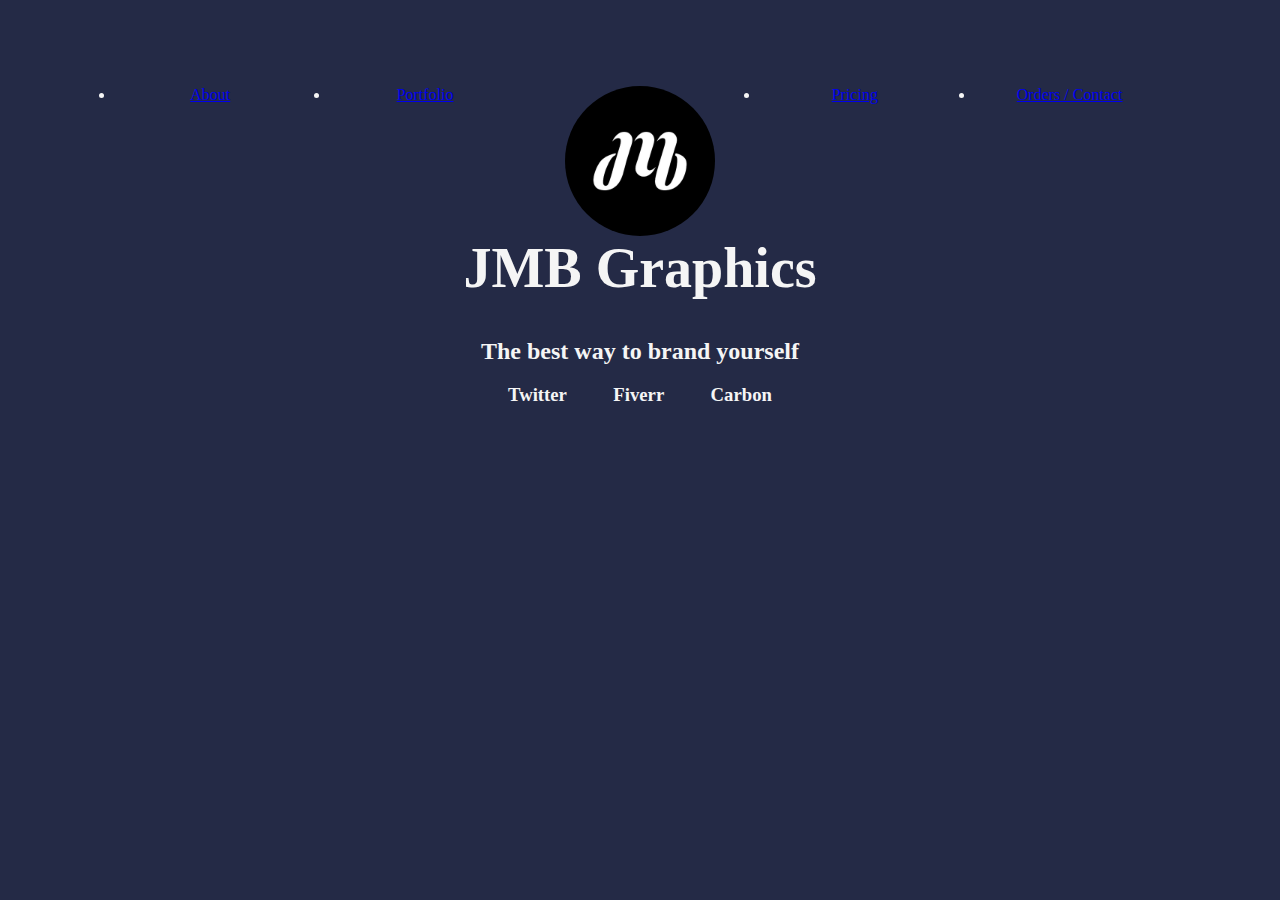
==== index.html @ 8df898d7 "Began work getting the basic layout started." ====
<!DOCTYPE html>
<html lang="en">

    <head>
		<title>JMBGraphics Official Website</title>
        <link rel="stylesheet" href="style.css">
        <link rel="stylesheet" href="grid.css">
	</head>
    
	<body>
        <div class="row">
            <header>
                <nav>
                    <ul class="centerone">
                        <div class="one">
                            <h3></h3>
                        </div>
                        <div class="two">
                            <li><a href="about.html">About</a></li>
                        </div>
                        <div class="two">
                            <li><a href="portfolio.html">Portfolio</a></li>
                        </div>
                        <div class="two">
                            <div class="jmblogo">
                                <a href="index.html">
                                    <img src="Images/JMBLogo400x400.jpg" alt="JMB Logo" style="width:150px">
                                </a>
                            </div>
                        </div>
                        <div class="two">
                        <li><a href="pricing.html">Pricing</a></li>
                        </div>
                        <div class="two">
                        <li><a href="orders.html">Orders / Contact</a></li>
                        </div>
                        <div class="one">
                            <h3></h3>
                        </div>
                    </ul>
                </nav>
            </header>
        </div>
        
        <div class="row">
            <h1 class="center">JMB Graphics</h1>        
            <h2 class="center">The best way to brand yourself</h2>
        </div>
        
        
        <div class="row">
            
                <footer class="center">
                    <!--Social Media Links -->
                    <h3>Twitter  &nbsp;&nbsp;&nbsp;&nbsp;&nbsp;&nbsp;&nbsp;&nbsp;   Fiverr   &nbsp;&nbsp;&nbsp;&nbsp;&nbsp;&nbsp;&nbsp;&nbsp;   Carbon</h3>
                </footer>    
        </div>
	</body>

</html>
---- style.css ----
body {
    background-color: #242A46;
}

header  {
        color: whitesmoke;
}

h1 {
    color: whitesmoke;
    font-size: 56px;
}

h2 {
    color: whitesmoke;

}

h3 {
    color: whitesmoke;

}

p {
    font-size: 24px;
    color: white;
}

.jmblogo img{
    border-radius: 50%;
}

.center {
    text-align: center;
}

.centerone {
    padding: 70px 0;
    text-align: center;
}

img {
    display: block;
    margin-left:auto;
    margin-right:auto;
}
---- grid.css ----
/* Setting up our grid */
.container {
	width: 100%; /*Set the width of the entire website here */
	margin-right: auto;
	margin-left: auto; /* Margin-left and right are set to auto to center the container */
}
.seven:first-child,.eight:first-child, .nine:first-child, .ten:first-child,.eleven:first-child,.five:first-child, .four:first-child, .three:first-child, .two:first-child, .one:first-child, .six:first-child { 
	margin-left: 0; 
    /* This line of code makes the left-most column align to the left of the screen */
}
.eleven {
	width: 91.5%;
	float: left;
	margin-left: 2%;
}
.ten {
	width: 83%;
	float: left;
	margin-left: 2%;
}
.nine {
	width: 74.5%;
	float: left;
	margin-left: 2%;
}
.eight {
	width: 66%;
	float: left;
	margin-left: 2%;
}
.seven {
	width: 57.5%;
	float: left;
	margin-left: 2%;
}
.six {
	width: 49%; /* This div spans six columns (the entire row)*/
	float: left;
	margin-left: 2%;
}
.five {
	width: 40.5%; /* This div spans five columns */
	margin-left: 2%;
	float:left;
}
.four {
	width: 32%;
	float:left;
	margin-left: 2%;
}
.three {
	width: 23.5%;
	float:left;
	margin-left: 2%;
}
.two {
	width: 15%;
	float:left;
	margin-left: 2%;

}
.one {
	width: 6.5%;
	float:left;
	margin-left: 2%;
}
.row {
	width: 100%;
	clear: both; /* Clear creates new styles for the next row */
	padding: 0px;
	margin: 0px;
}
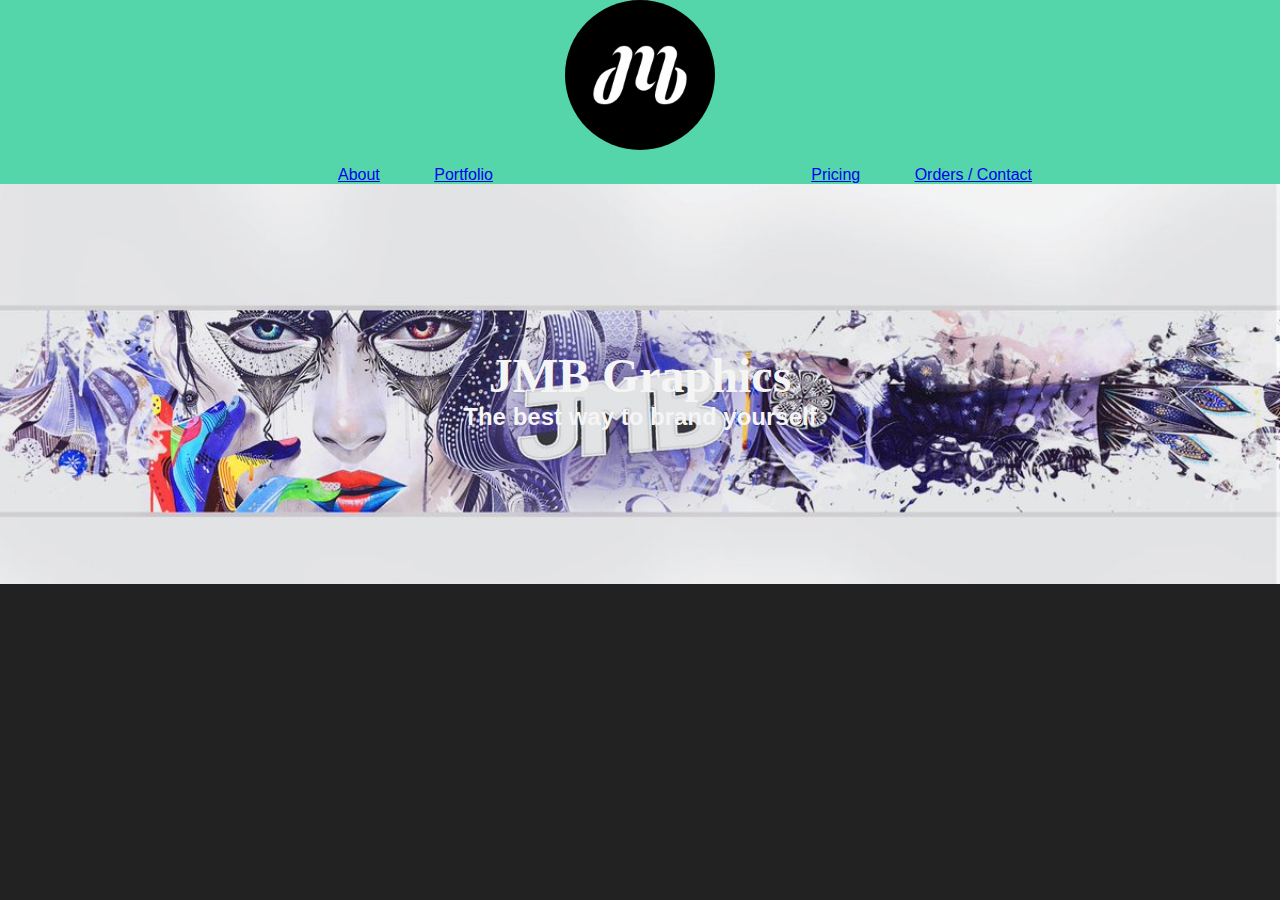
==== commit 2d3ce7b1: "Added slide show, and improving nav bar" ====
--- a/index.html
+++ b/index.html
@@ -2,52 +2,50 @@
 <html lang="en">
 
     <head>
-		<title>JMBGraphics Official Website</title>
-        <link rel="stylesheet" href="style.css">
-        <link rel="stylesheet" href="grid.css">
+        <meta charset="utf-8" />
+        <meta http-equiv="X-UA-Compatible" content="IE=edge">
+        <title>JMBGraphics Official Website</title>
+        <link rel="stylesheet" href="./css/style.css">
+        <link rel="stylesheet" href="./css/grid.css">
+        <!--Code from https://github.com/CharukaHS/ResponsiveImgSlider_CodeGrid-->
+        <meta name="viewport" content="width=device-width, initial-scale=1">
+        <link rel="stylesheet" type="text/css" media="screen" href="./css/style.css" />
 	</head>
     
 	<body>
-        <div class="row">
-            <header>
+        <header>
+            <div class="container">
+            
                 <nav>
-                    <ul class="centerone">
-                        <div class="one">
-                            <h3></h3>
-                        </div>
-                        <div class="two">
+                <a href="index.html">
+                    <img src="Images/JMBLogo400x400.jpg" alt="JMB Logo" style="width:150px" class="logo">
+                </a>
+                    <ul>
+                        <div class="headleft">
                             <li><a href="about.html">About</a></li>
-                        </div>
-                        <div class="two">
                             <li><a href="portfolio.html">Portfolio</a></li>
                         </div>
-                        <div class="two">
-                            <div class="jmblogo">
-                                <a href="index.html">
-                                    <img src="Images/JMBLogo400x400.jpg" alt="JMB Logo" style="width:150px">
-                                </a>
-                            </div>
-                        </div>
-                        <div class="two">
-                        <li><a href="pricing.html">Pricing</a></li>
-                        </div>
-                        <div class="two">
-                        <li><a href="orders.html">Orders / Contact</a></li>
-                        </div>
-                        <div class="one">
-                            <h3></h3>
+
+                        <div class="headright">
+                            <li><a href="pricing.html">Pricing</a></li>
+                            <li><a href="orders.html">Orders / Contact</a></li>
                         </div>
                     </ul>
                 </nav>
-            </header>
-        </div>
+            </div>
+        </header>
         
-        <div class="row">
-            <h1 class="center">JMB Graphics</h1>        
-            <h2 class="center">The best way to brand yourself</h2>
-        </div>
-        
-        
+        <div class="topSlider">
+            <span>
+                <h1>JMB Graphics</h1>
+                <h2>The best way to brand yourself</h2>
+            </span>
+
+            <div class="slide"></div>
+            <div class="slide"></div>
+            <div class="slide"></div>
+            <div class="slide"></div>
+
         <div class="row">
             
                 <footer class="center">
--- a/css/style.css
+++ b/css/style.css
@@ -0,0 +1,210 @@
+body {
+    margin: 0;
+    background-color: #222;
+    font-family: 'Work Sans', sans-serif;
+    font-weight: 300;
+}
+
+header  {
+    color: whitesmoke;
+    background: #55d6aa;
+}
+
+h1 {
+    color: whitesmoke;
+    font-size: 56px;
+}
+
+h2 {
+    color: whitesmoke;
+
+}
+
+h3 {
+    color: whitesmoke;
+
+}
+
+p {
+    font-size: 24px;
+    color: white;
+}
+
+.headright {
+    float: right;
+    display: inline-block;
+    margin-right: 20%;
+}
+
+.headleft {
+    float: left;
+    display: inline-block;
+    margin-left: 20%;
+}
+
+header::after {
+    content: '';
+    display: table;
+    clear: both;
+    
+}
+
+nav ul {
+    margin 0;
+    padding 0;
+    list-style: none;
+}
+
+nav li {
+    display: inline-block;
+    margin-left: 50px;
+}
+
+.logo{
+    border-radius: 50%;
+
+}
+
+.center {
+    text-align: center;
+}
+
+.centerone {
+    padding: 70px 0;
+    text-align: center;
+}
+
+.container {
+    
+}
+
+img {
+    display: block;
+    margin-left:auto;
+    margin-right:auto;
+}
+
+/*Using code from https://github.com/CharukaHS/ResponsiveImgSlider_CodeGrid
+*/
+
+html, body {
+  width: 100%;
+  padding: 0;
+  margin: 0; }
+
+.topSlider {
+      display: block;
+      width: 100%;
+      height: 400px;
+      background-color: #1f1f1f;
+      overflow: hidden;
+      position: absolute; 
+}
+  .topSlider span {
+        position: absolute;
+        color: white;
+        z-index: 1;
+        top: 50%;
+        left: 50%;
+        -webkit-transform: translate(-50%, -50%);
+        -ms-transform: translate(-50%, -50%);
+        transform: translate(-50%, -50%);
+        text-align: center; 
+    }
+    .topSlider span h1 {
+      font-family: Cambria, Cochin, Georgia, Times, 'Times New Roman', serif;
+      font-size: 3rem;
+      margin-bottom: 0%; 
+    }
+    .topSlider span h2 {
+      margin-top: 0%; 
+    }
+  .topSlider .slide {
+    position: absolute;
+    display: block;
+    width: 100%;
+    height: 100%;
+    -webkit-animation: slide 10s infinite;
+    animation: slide 10s infinite;
+    overflow: hidden; 
+    }
+  .topSlider .slide:nth-child(2) {
+    left: 0%;
+    -webkit-animation-delay: -0.5s;
+    animation-delay: -0.5s;
+    background-image: url(../Images/JMB.jpg);
+    background-size: cover;
+    background-position: center; 
+    }
+  .topSlider .slide:nth-child(3) {
+    left: 100%;
+    -webkit-animation-delay: 2s;
+    animation-delay: 2s;
+    background-image: url(../Images/Companion.jpg);
+    background-size: cover;
+    background-position: center; 
+    }
+  .topSlider .slide:nth-child(4) {
+    left: 100%;
+    -webkit-animation-delay: 4.5s;
+    animation-delay: 4.5s;
+    background-image: url(../Images/Atomic.jpg);
+    background-size: cover;
+    background-position: center; 
+    }
+  .topSlider .slide:nth-child(5) {
+    left: 100%;
+    -webkit-animation-delay: 7s;
+    animation-delay: 7s;
+    background-image: url(../Images/Royals.jpg);
+    background-size: cover;
+    background-position: center; 
+    }
+  .topSlider p {
+    font-family: 'Gill Sans', 'Gill Sans MT', Calibri, 'Trebuchet MS', sans-serif;
+    font-size: 70px;
+    text-align: center;
+    display: inline-block;
+    width: 100%;
+    margin-top: 340px;
+    color: white; 
+    }
+
+@-webkit-keyframes slide {
+  0% {
+    left: 100%;
+    width: 100%; }
+  5% {
+    left: 0%; }
+  25% {
+    left: 0%; }
+  30% {
+    left: -100%;
+    width: 100%; }
+  31% {
+    left: -100%;
+    width: 0%; }
+  100% {
+    left: 100%;
+    width: 0%; } }
+
+@keyframes slide {
+  0% {
+    left: 100%;
+    width: 100%; }
+  5% {
+    left: 0%; }
+  25% {
+    left: 0%; }
+  30% {
+    left: -100%;
+    width: 100%; }
+  31% {
+    left: -100%;
+    width: 0%; }
+  100% {
+    left: 100%;
+    width: 0%; } }
+
+/*End CharukaHS's code
+/*--- a/css/grid.css
+++ b/css/grid.css
@@ -0,0 +1,72 @@
+/* Setting up our grid */
+.container {
+	width: 100%; /*Set the width of the entire website here */
+	margin-right: auto;
+	margin-left: auto; /* Margin-left and right are set to auto to center the container */
+}
+.seven:first-child,.eight:first-child, .nine:first-child, .ten:first-child,.eleven:first-child,.five:first-child, .four:first-child, .three:first-child, .two:first-child, .one:first-child, .six:first-child { 
+	margin-left: 0; 
+    /* This line of code makes the left-most column align to the left of the screen */
+}
+.eleven {
+	width: 91.5%;
+	float: left;
+	margin-left: 2%;
+}
+.ten {
+	width: 83%;
+	float: left;
+	margin-left: 2%;
+}
+.nine {
+	width: 74.5%;
+	float: left;
+	margin-left: 2%;
+}
+.eight {
+	width: 66%;
+	float: left;
+	margin-left: 2%;
+}
+.seven {
+	width: 57.5%;
+	float: left;
+	margin-left: 2%;
+}
+.six {
+	width: 49%; /* This div spans six columns (the entire row)*/
+	float: left;
+	margin-left: 2%;
+}
+.five {
+	width: 40.5%; /* This div spans five columns */
+	margin-left: 2%;
+	float:left;
+}
+.four {
+	width: 32%;
+	float:left;
+	margin-left: 2%;
+}
+.three {
+	width: 23.5%;
+	float:left;
+	margin-left: 2%;
+}
+.two {
+	width: 15%;
+	float:left;
+	margin-left: 2%;
+
+}
+.one {
+	width: 6.5%;
+	float:left;
+	margin-left: 2%;
+}
+.row {
+	width: 100%;
+	clear: both; /* Clear creates new styles for the next row */
+	padding: 0px;
+	margin: 0px;
+}--- a/css/style.css
+++ b/css/style.css
@@ -0,0 +1,210 @@
+body {
+    margin: 0;
+    background-color: #222;
+    font-family: 'Work Sans', sans-serif;
+    font-weight: 300;
+}
+
+header  {
+    color: whitesmoke;
+    background: #55d6aa;
+}
+
+h1 {
+    color: whitesmoke;
+    font-size: 56px;
+}
+
+h2 {
+    color: whitesmoke;
+
+}
+
+h3 {
+    color: whitesmoke;
+
+}
+
+p {
+    font-size: 24px;
+    color: white;
+}
+
+.headright {
+    float: right;
+    display: inline-block;
+    margin-right: 20%;
+}
+
+.headleft {
+    float: left;
+    display: inline-block;
+    margin-left: 20%;
+}
+
+header::after {
+    content: '';
+    display: table;
+    clear: both;
+    
+}
+
+nav ul {
+    margin 0;
+    padding 0;
+    list-style: none;
+}
+
+nav li {
+    display: inline-block;
+    margin-left: 50px;
+}
+
+.logo{
+    border-radius: 50%;
+
+}
+
+.center {
+    text-align: center;
+}
+
+.centerone {
+    padding: 70px 0;
+    text-align: center;
+}
+
+.container {
+    
+}
+
+img {
+    display: block;
+    margin-left:auto;
+    margin-right:auto;
+}
+
+/*Using code from https://github.com/CharukaHS/ResponsiveImgSlider_CodeGrid
+*/
+
+html, body {
+  width: 100%;
+  padding: 0;
+  margin: 0; }
+
+.topSlider {
+      display: block;
+      width: 100%;
+      height: 400px;
+      background-color: #1f1f1f;
+      overflow: hidden;
+      position: absolute; 
+}
+  .topSlider span {
+        position: absolute;
+        color: white;
+        z-index: 1;
+        top: 50%;
+        left: 50%;
+        -webkit-transform: translate(-50%, -50%);
+        -ms-transform: translate(-50%, -50%);
+        transform: translate(-50%, -50%);
+        text-align: center; 
+    }
+    .topSlider span h1 {
+      font-family: Cambria, Cochin, Georgia, Times, 'Times New Roman', serif;
+      font-size: 3rem;
+      margin-bottom: 0%; 
+    }
+    .topSlider span h2 {
+      margin-top: 0%; 
+    }
+  .topSlider .slide {
+    position: absolute;
+    display: block;
+    width: 100%;
+    height: 100%;
+    -webkit-animation: slide 10s infinite;
+    animation: slide 10s infinite;
+    overflow: hidden; 
+    }
+  .topSlider .slide:nth-child(2) {
+    left: 0%;
+    -webkit-animation-delay: -0.5s;
+    animation-delay: -0.5s;
+    background-image: url(../Images/JMB.jpg);
+    background-size: cover;
+    background-position: center; 
+    }
+  .topSlider .slide:nth-child(3) {
+    left: 100%;
+    -webkit-animation-delay: 2s;
+    animation-delay: 2s;
+    background-image: url(../Images/Companion.jpg);
+    background-size: cover;
+    background-position: center; 
+    }
+  .topSlider .slide:nth-child(4) {
+    left: 100%;
+    -webkit-animation-delay: 4.5s;
+    animation-delay: 4.5s;
+    background-image: url(../Images/Atomic.jpg);
+    background-size: cover;
+    background-position: center; 
+    }
+  .topSlider .slide:nth-child(5) {
+    left: 100%;
+    -webkit-animation-delay: 7s;
+    animation-delay: 7s;
+    background-image: url(../Images/Royals.jpg);
+    background-size: cover;
+    background-position: center; 
+    }
+  .topSlider p {
+    font-family: 'Gill Sans', 'Gill Sans MT', Calibri, 'Trebuchet MS', sans-serif;
+    font-size: 70px;
+    text-align: center;
+    display: inline-block;
+    width: 100%;
+    margin-top: 340px;
+    color: white; 
+    }
+
+@-webkit-keyframes slide {
+  0% {
+    left: 100%;
+    width: 100%; }
+  5% {
+    left: 0%; }
+  25% {
+    left: 0%; }
+  30% {
+    left: -100%;
+    width: 100%; }
+  31% {
+    left: -100%;
+    width: 0%; }
+  100% {
+    left: 100%;
+    width: 0%; } }
+
+@keyframes slide {
+  0% {
+    left: 100%;
+    width: 100%; }
+  5% {
+    left: 0%; }
+  25% {
+    left: 0%; }
+  30% {
+    left: -100%;
+    width: 100%; }
+  31% {
+    left: -100%;
+    width: 0%; }
+  100% {
+    left: 100%;
+    width: 0%; } }
+
+/*End CharukaHS's code
+/*